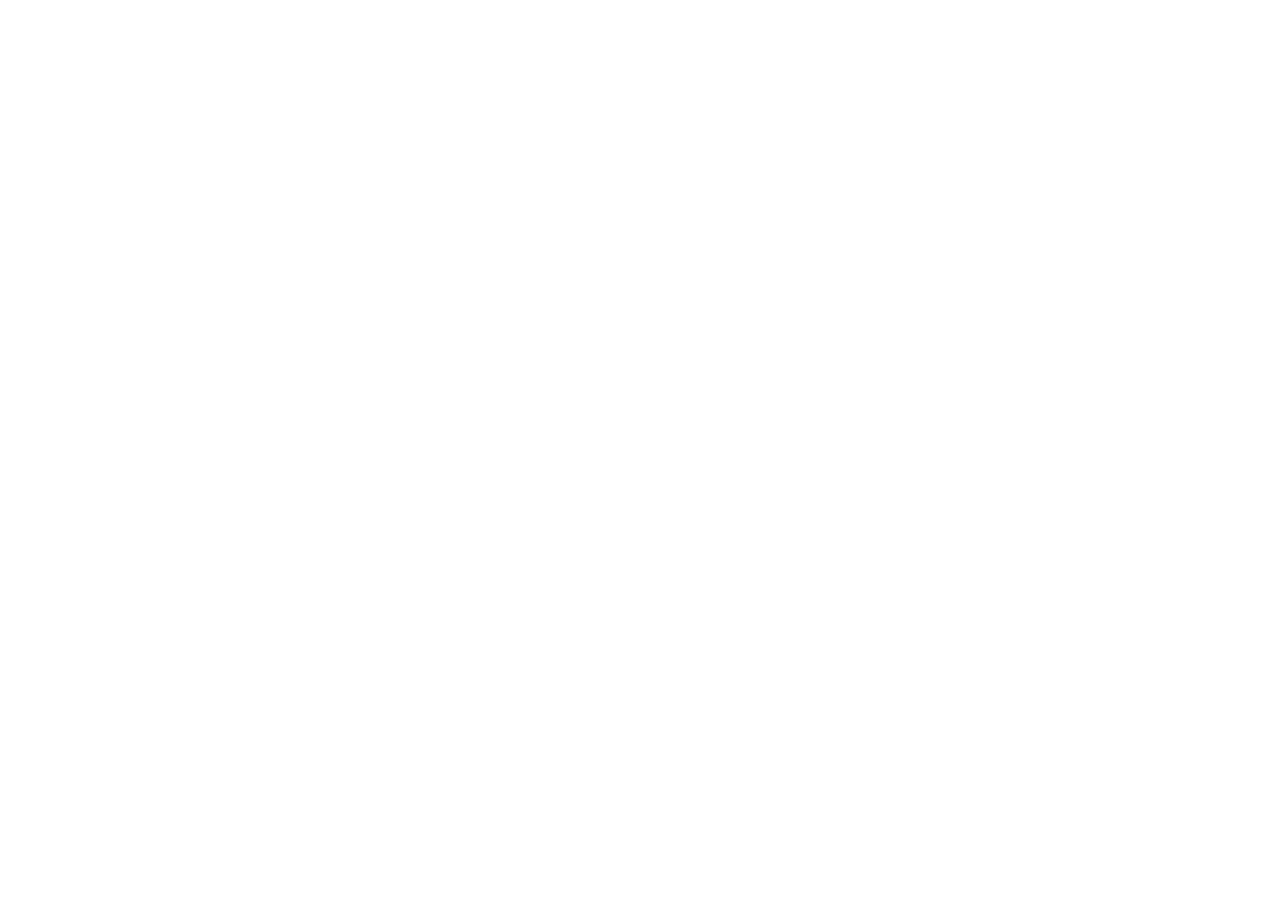
==== index.html @ 5e412245 "adding files" ====
<!DOCTYPE html>
<html lang="en">
<head>
    <meta charset="UTF-8">
    <meta name="viewport" content="width=device-width, initial-scale=1.0">
    <meta http-equiv="X-UA-Compatible" content="ie=edge">
    <title>Code Quiz</title>
    <link rel="stylesheet" href="Assets/css/style.css">

</head>
<body>
    

    <script src="Assets/js/questions.js"></script>
    <script src="Assets/js/scripts.js"></script>
</body>
</html>
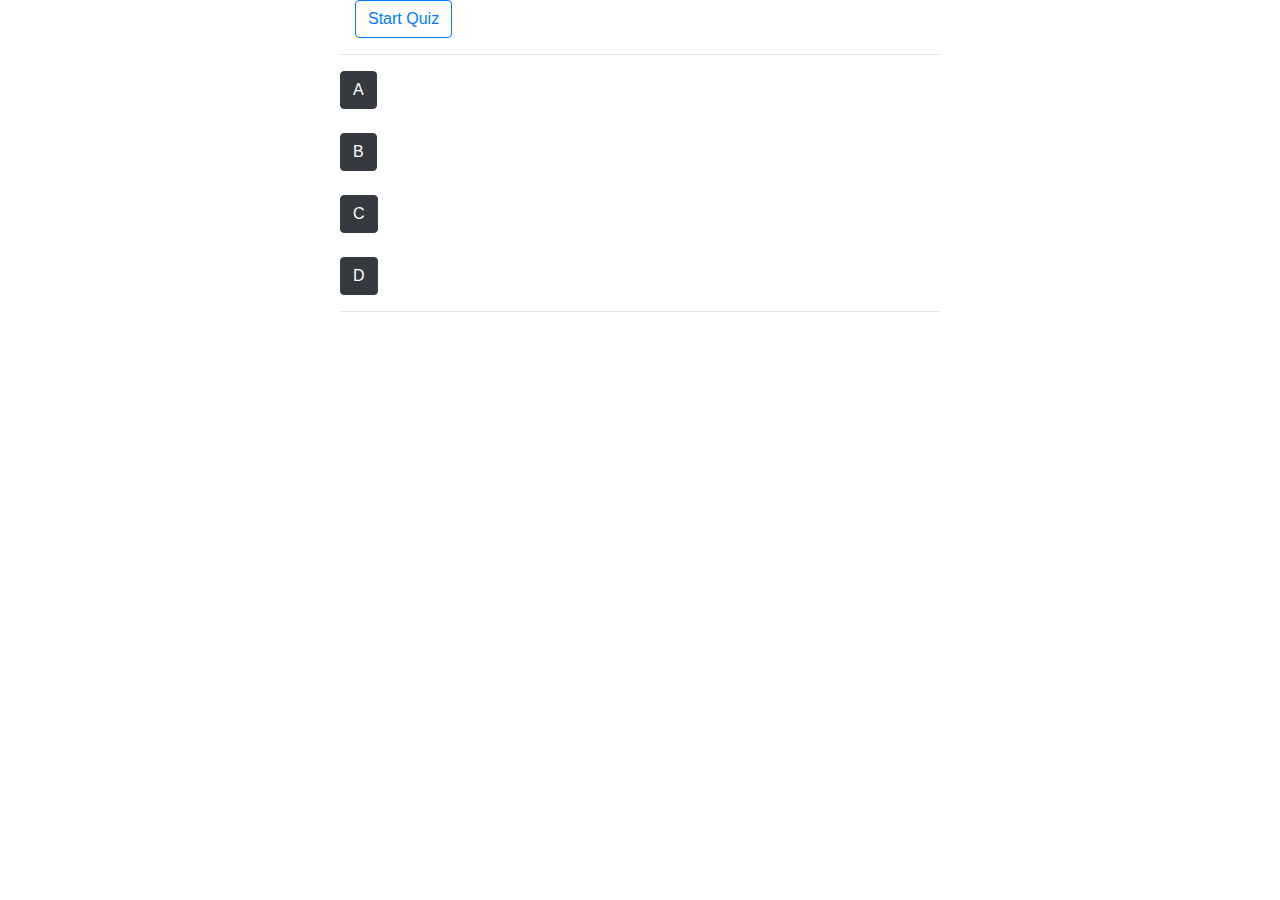
==== commit 772e437b: "Updated HTML sheet and some psuedo code" ====
--- a/index.html
+++ b/index.html
@@ -6,12 +6,40 @@
     <meta http-equiv="X-UA-Compatible" content="ie=edge">
     <title>Code Quiz</title>
     <link rel="stylesheet" href="Assets/css/style.css">
+    <link rel="stylesheet" href="https://stackpath.bootstrapcdn.com/bootstrap/4.4.1/css/bootstrap.min.css" integrity="sha384-Vkoo8x4CGsO3+Hhxv8T/Q5PaXtkKtu6ug5TOeNV6gBiFeWPGFN9MuhOf23Q9Ifjh" crossorigin="anonymous">
+<script src="https://stackpath.bootstrapcdn.com/bootstrap/4.4.1/js/bootstrap.min.js" integrity="sha384-wfSDF2E50Y2D1uUdj0O3uMBJnjuUD4Ih7YwaYd1iqfktj0Uod8GCExl3Og8ifwB6" crossorigin="anonymous"></script>
 
 </head>
-<body>
+<body class="mx-auto" style="width: 600px;">
+    <div class="container" class="startquiz">
+        <button type="button" class="btn btn-outline-primary">Start Quiz</button>
+
+    </div>
+
+    <div id="questions">
+        
+        
+    </div>
+    <hr>
+    <div id="timer">
+    </div>
     
+    <div class="answers">
+        <button id="button0" type="button" class="btn btn-dark">A</button>
+        <br>
+        <br>
+        <button id="button1" type="button" class="btn btn-dark">B</button>
+        <br> 
+        <br>  
+        <button id="button2" type="button" class="btn btn-dark">C</button>
+        <br>
+        <br>
+        <button id="button3" type="button" class="btn btn-dark">D</button>
+    </div>
+    <hr>
+
 
     <script src="Assets/js/questions.js"></script>
     <script src="Assets/js/scripts.js"></script>
-</body>
+</body  Centered element>
 </html>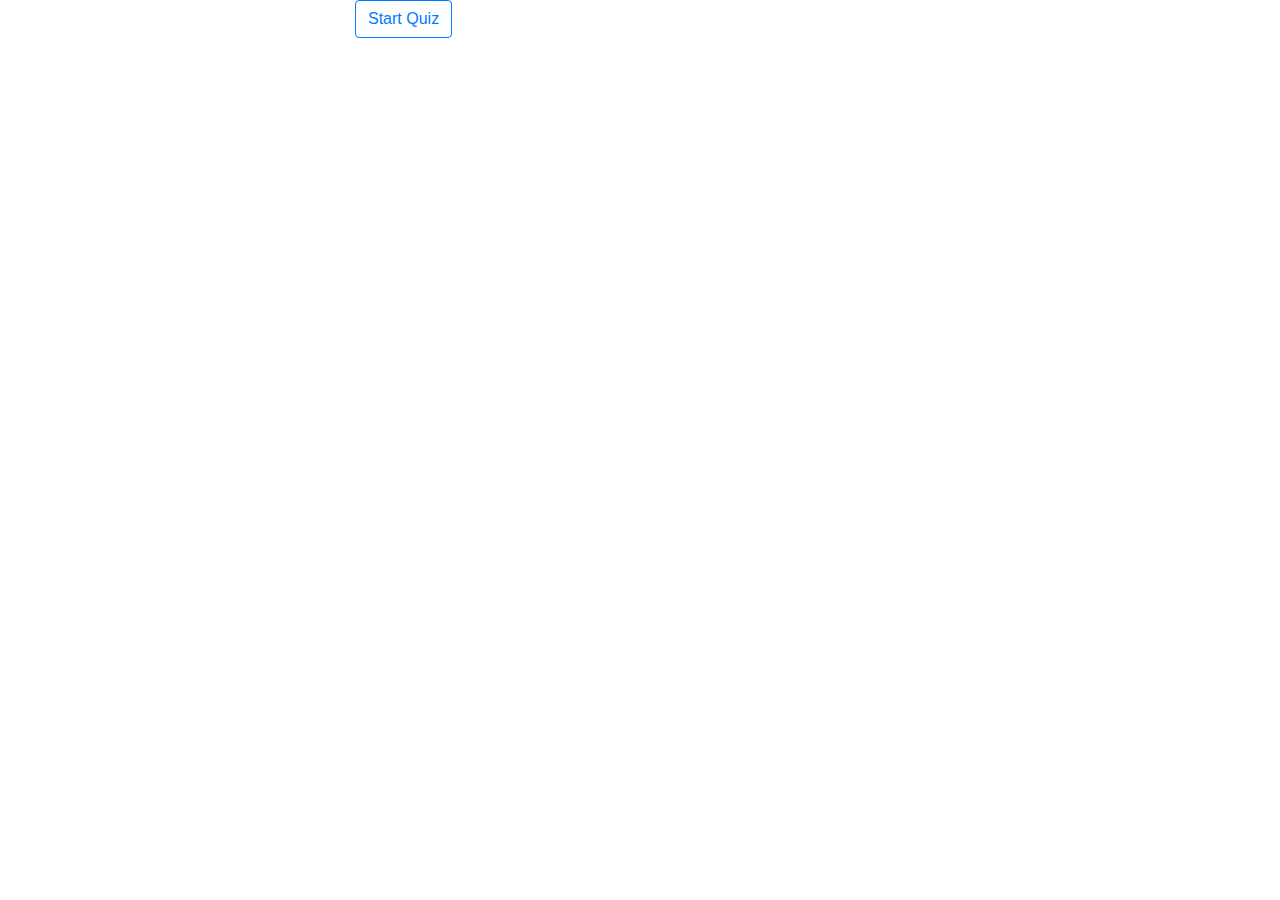
==== commit ebd713d1: "Most updated homework" ====
--- a/index.html
+++ b/index.html
@@ -5,38 +5,50 @@
     <meta name="viewport" content="width=device-width, initial-scale=1.0">
     <meta http-equiv="X-UA-Compatible" content="ie=edge">
     <title>Code Quiz</title>
+    <link rel="stylesheet" href="https://stackpath.bootstrapcdn.com/bootstrap/4.4.1/css/bootstrap.min.css" integrity="sha384-Vkoo8x4CGsO3+Hhxv8T/Q5PaXtkKtu6ug5TOeNV6gBiFeWPGFN9MuhOf23Q9Ifjh" crossorigin="anonymous">
+    <script src="https://stackpath.bootstrapcdn.com/bootstrap/4.4.1/js/bootstrap.min.js" integrity="sha384-wfSDF2E50Y2D1uUdj0O3uMBJnjuUD4Ih7YwaYd1iqfktj0Uod8GCExl3Og8ifwB6" crossorigin="anonymous"></script>
     <link rel="stylesheet" href="Assets/css/style.css">
-    <link rel="stylesheet" href="https://stackpath.bootstrapcdn.com/bootstrap/4.4.1/css/bootstrap.min.css" integrity="sha384-Vkoo8x4CGsO3+Hhxv8T/Q5PaXtkKtu6ug5TOeNV6gBiFeWPGFN9MuhOf23Q9Ifjh" crossorigin="anonymous">
-<script src="https://stackpath.bootstrapcdn.com/bootstrap/4.4.1/js/bootstrap.min.js" integrity="sha384-wfSDF2E50Y2D1uUdj0O3uMBJnjuUD4Ih7YwaYd1iqfktj0Uod8GCExl3Og8ifwB6" crossorigin="anonymous"></script>
 
 </head>
 <body class="mx-auto" style="width: 600px;">
     <div class="container" class="startquiz">
-        <button type="button" class="btn btn-outline-primary">Start Quiz</button>
+        <button type="button" id="startBtn" class="btn btn-outline-primary">Start Quiz</button>
 
     </div>
 
-    <div id="questions">
+    <div id="main" class="hideElement">
+
+        <div id="questions">
+            
+            
+        </div>
+        <div id="timer">
+        </div>
+        <br>
+        <hr>
         
-        
+        <div class="answers">
+            <button id="button0" type="button" class="btn btn-dark">A</button>
+            <br>
+            <br>
+            <button id="button1" type="button" class="btn btn-dark">B</button>
+            <br> 
+            <br>  
+            <button id="button2" type="button" class="btn btn-dark">C</button>
+            <br>
+            <br>
+            <button id="button3" type="button" class="btn btn-dark">D</button>
+        </div>
+        <hr>
     </div>
-    <hr>
-    <div id="timer">
+    <div id="initialDiv" class="hideElement">
+
+        <input type="text" id="initial">
+        <button id="save">Saved</button>
+        <button id="restartQuiz">Restart Quiz</button>
+
     </div>
-    
-    <div class="answers">
-        <button id="button0" type="button" class="btn btn-dark">A</button>
-        <br>
-        <br>
-        <button id="button1" type="button" class="btn btn-dark">B</button>
-        <br> 
-        <br>  
-        <button id="button2" type="button" class="btn btn-dark">C</button>
-        <br>
-        <br>
-        <button id="button3" type="button" class="btn btn-dark">D</button>
-    </div>
-    <hr>
+
 
 
     <script src="Assets/js/questions.js"></script>
--- a/Assets/css/style.css
+++ b/Assets/css/style.css
@@ -0,0 +1,7 @@
+.hideElement {
+    display: none;
+}
+
+#timer {
+    float: right;
+}